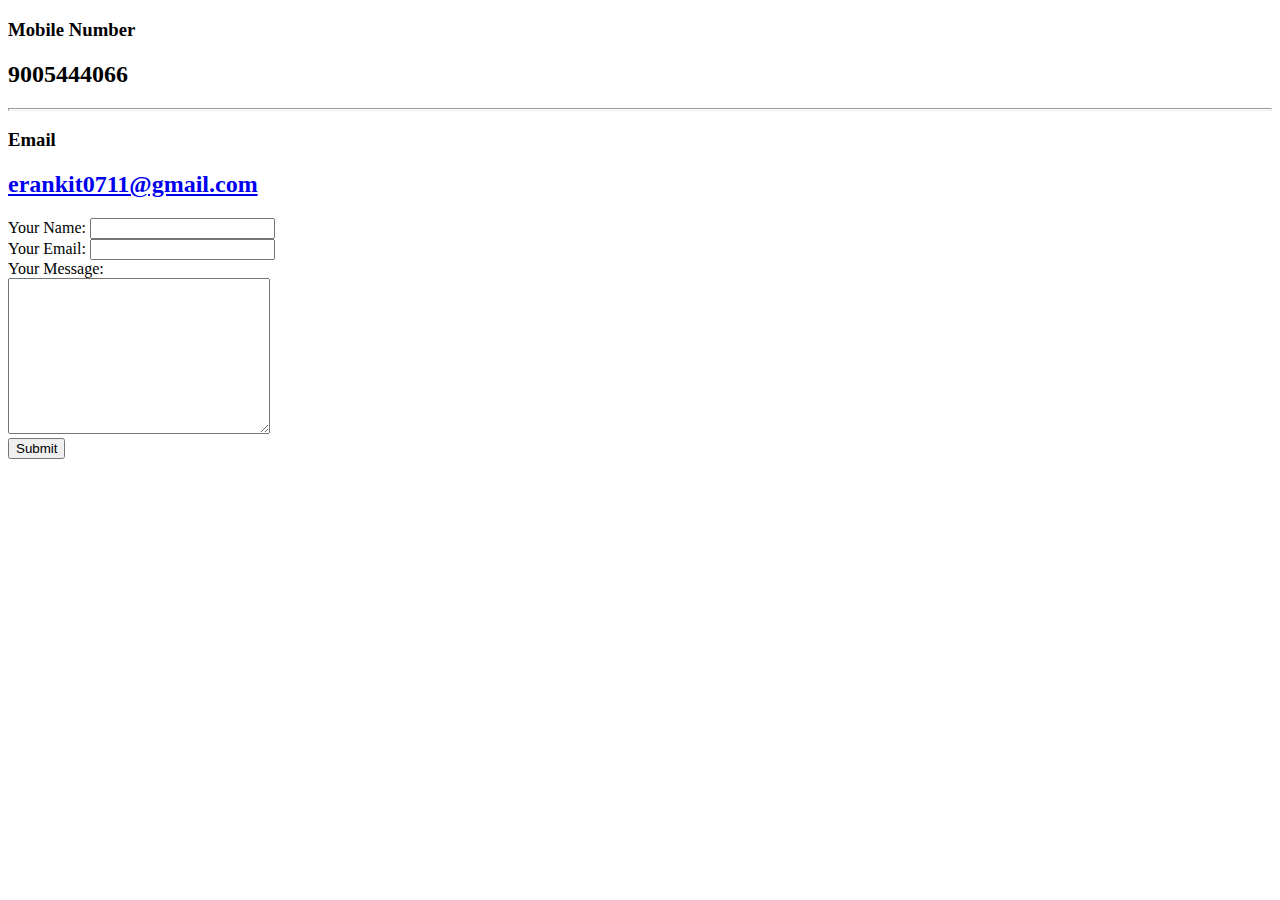
==== contactdetail.html @ df9e782b "Add files via upload" ====
<!DOCTYPE html>
<html lang="en" dir="ltr">
  <head>
    <meta charset="utf-8">
    <title>Contact Detail</title>
    <link rel="stylesheet" href="css/styles1.css">
  </head>
  <body>
    <h3>Mobile Number</h3>
    <h2><strong>9005444066</strong></h2>
    <hr size="3" >
    <h3>Email</h3>
    <h2><a href="https://mail.google.com/mail/u/0/#inbox">erankit0711@gmail.com</a></h2>
    <form action="mailto:erankit0711@gmail.com" method="post" enctype="text/plain">
      <label class="label">Your Name:</label>
      <input type="text" name="Name" value=""><br>
      <label class="label" for="email">Your Email:</label>
      <input type="email" name="email" value=""><br>
      <label  class="label" for="message">Your Message:</label><br>
      <textarea name="message" rows="10" cols="30"></textarea> <br>
      <input type="submit" class="contact" >

    </form>

  </body>
</html>
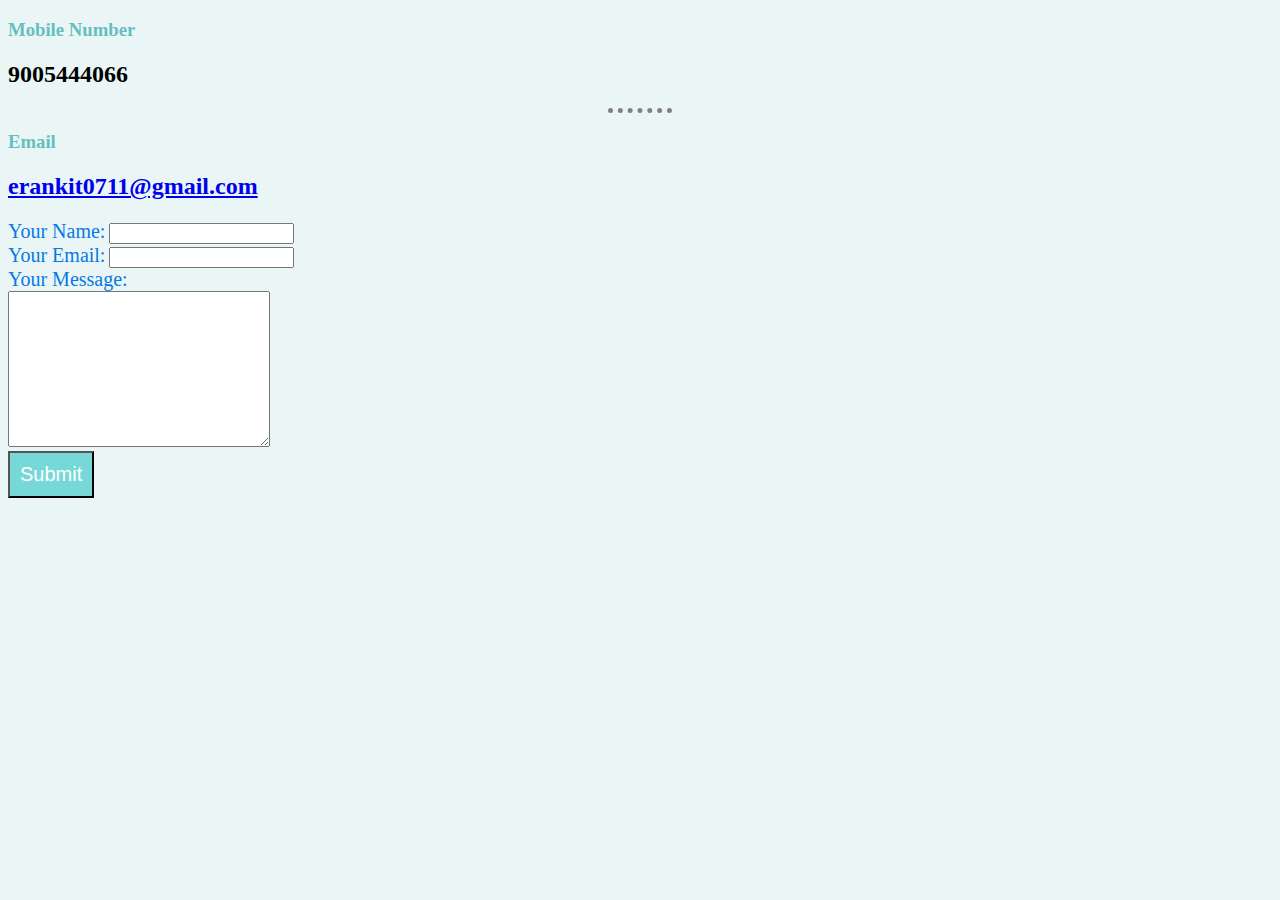
==== commit 9af2d47a: "Add files via upload" ====
--- a/contactdetail.html
+++ b/contactdetail.html
@@ -3,7 +3,7 @@
   <head>
     <meta charset="utf-8">
     <title>Contact Detail</title>
-    <link rel="stylesheet" href="css/styles1.css">
+    <link rel="stylesheet" href="styles1.css">
   </head>
   <body>
     <h3>Mobile Number</h3>
--- a/styles1.css
+++ b/styles1.css
@@ -0,0 +1,39 @@
+body{
+  background-color: #EAF6F6;
+}
+hr{
+  border-style: none;
+  border-top-style: dotted;
+  border-width: 5px;
+  border-color: grey;
+  height: 0px;
+  width:5%;
+}
+h1{
+  color: #66BFBF;
+}
+h3{
+  color: #66BFBF;
+}
+em strong:hover{
+  background: #f8e1f4;
+  opacity: 0.9;
+}
+h5{
+  text-align: right;
+}
+.contact{
+  background-color: #77d8d8;
+  color: white;
+  font-size: 20px;
+  padding: 10px;
+  text-decoration: none;
+}
+.contact:hover{
+  background-color: #0779e4;
+    opacity: 0.5;
+}
+.label{
+  color: #0779e4;
+  font-size: 20px;
+}
